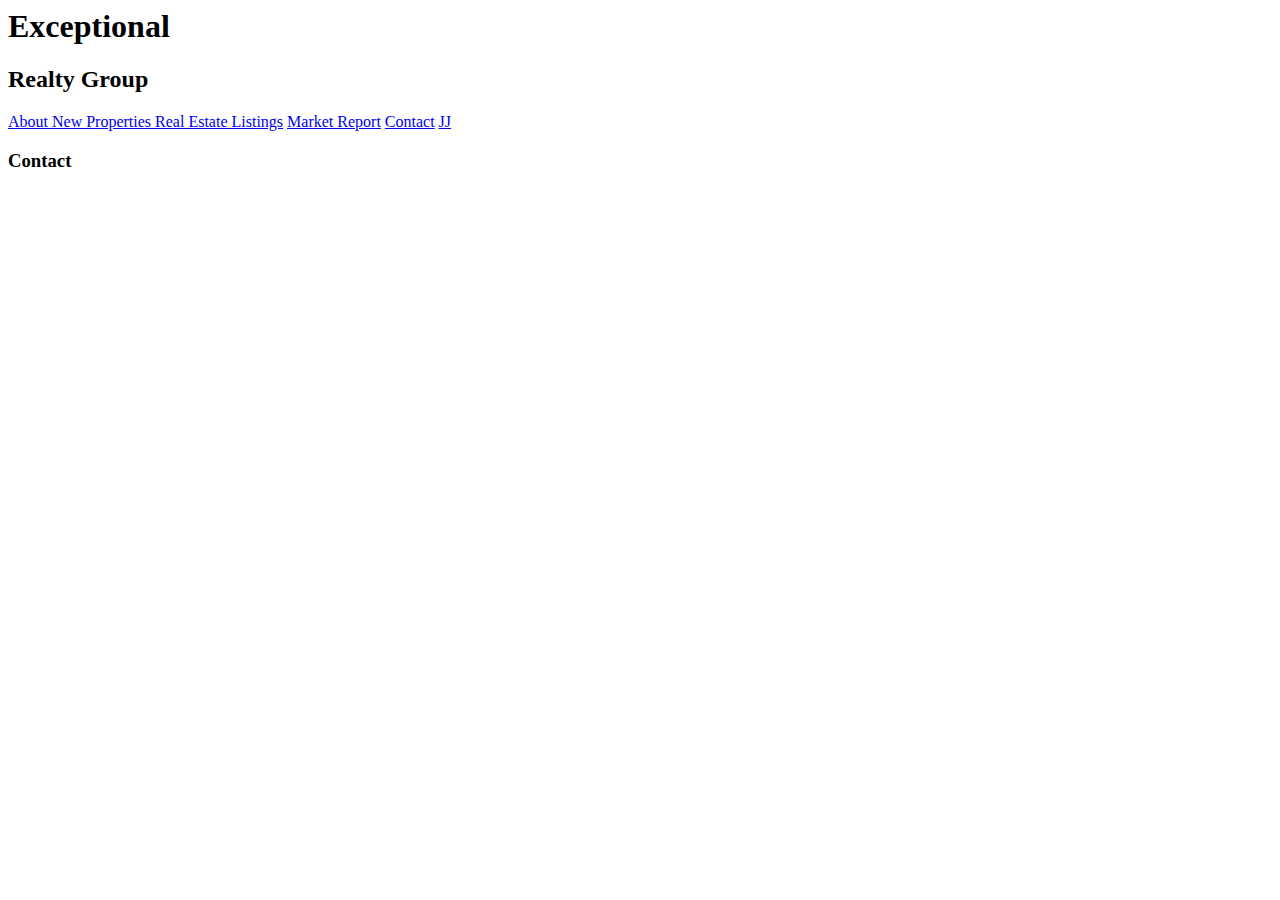
==== contact.html @ 92a8fca7 "add main pages text content, image, and links" ====
<!doctype <!DOCTYPE html>
<html>
<head>
<!---->
  <!--This is a comment-->
  <!--The head section contains info for search engines, not seen by site vistors-->
  <meta charset="UTF-8">
  <title>Exceptional Realty Group - Luxury Homes - Contact</title>
</head>
<body>
 <h1>Exceptional</h1>
<h2>Realty Group</h2>
<!--Links-->
<a href="index.html"> About </a> <a href="new-properties.html">New Properties</a><a href="real-estate-listings.html"> Real Estate Listings</a> <a href="market-report.html"> Market Report</a> <a href="contact.html">Contact</a> <a href="http://jalenandjacoby.com/" target="_blank"> JJ</a>

<h3>Contact</h3>
</body>
</html>
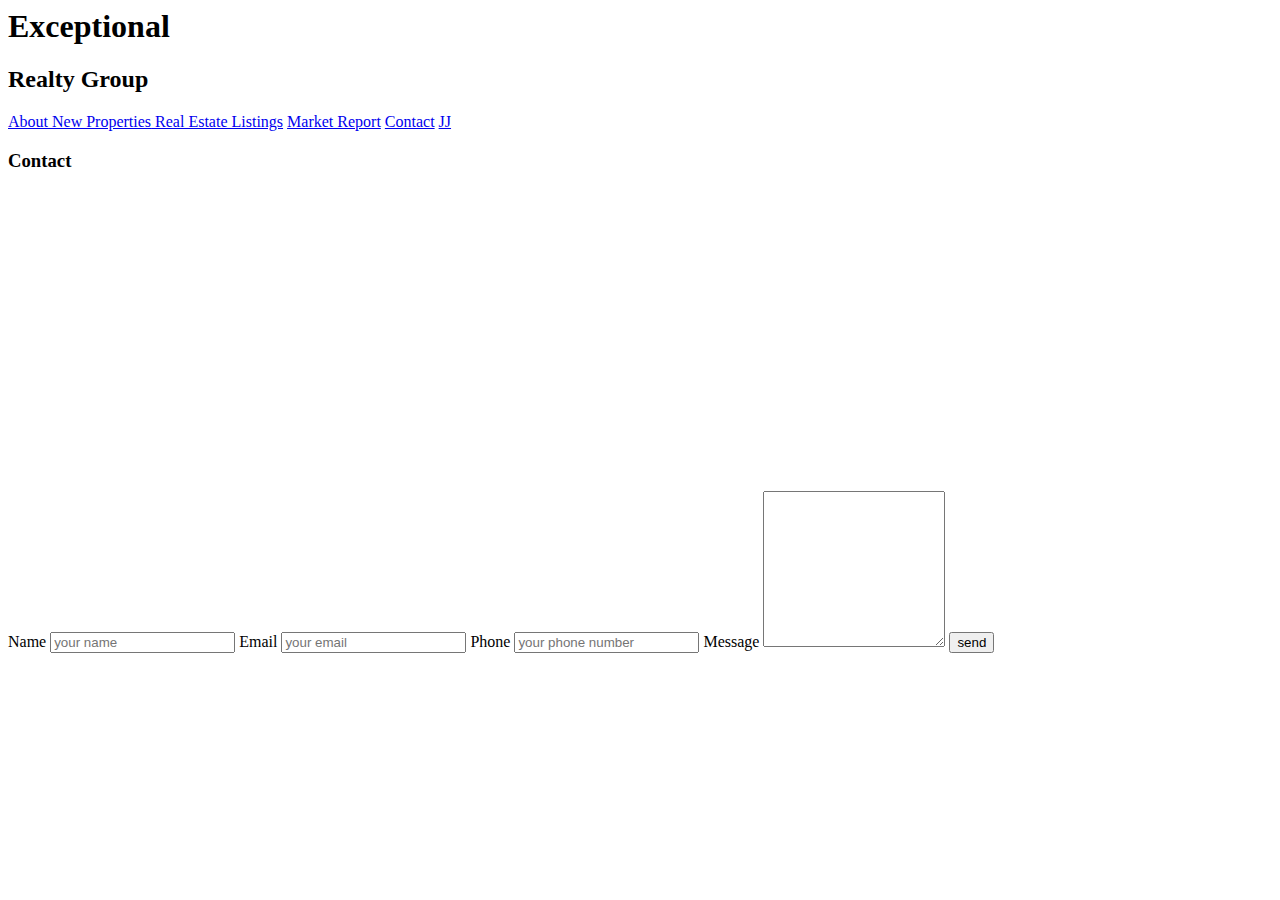
==== commit f7d1d063: "add contact form to contact page" ====
--- a/contact.html
+++ b/contact.html
@@ -14,5 +14,21 @@
 <a href="index.html"> About </a> <a href="new-properties.html">New Properties</a><a href="real-estate-listings.html"> Real Estate Listings</a> <a href="market-report.html"> Market Report</a> <a href="contact.html">Contact</a> <a href="http://jalenandjacoby.com/" target="_blank"> JJ</a>
 
 <h3>Contact</h3>
+<!--Map-->
+<iframe src="https://www.google.com/maps/embed?pb=!1m18!1m12!1m3!1d3018.4365737730905!2d-73.89042072102167!3d40.84033777941947!2m3!1f0!2f0!3f0!3m2!1i1024!2i768!4f13.1!3m3!1m2!1s0x89c2f48aad5178f3%3A0x5e4b3e29d7172ee7!2s1818+Mohegan+Ave%2C+Bronx%2C+NY+10460%2C+USA!5e0!3m2!1sen!2ses!4v1461504651246" width="400" height="300" frameborder="0" style="border:0" allowfullscreen></iframe>
+<!--Contact Form-->
+<form action= "#" method="post">
+  <label for= "fullname">Name </label>
+  <input type="text" id="fullname" name="fullname"  placeholder="your name" required>
+  <label for="email">Email</label>
+  <input type = "email" id="email" name="email" placeholder="your email" required>
+  <label for="phone">Phone</label>
+  <input type = "tel" id="phone" name="phone" placeholder="your phone number" (optional)>
+  <label for="message">Message</label>
+  <textarea id="message" name="message" rows="10"></textarea>
+  <input type="submit" value= "send">
+</form>
+</body>
+
 </body>
 </html>